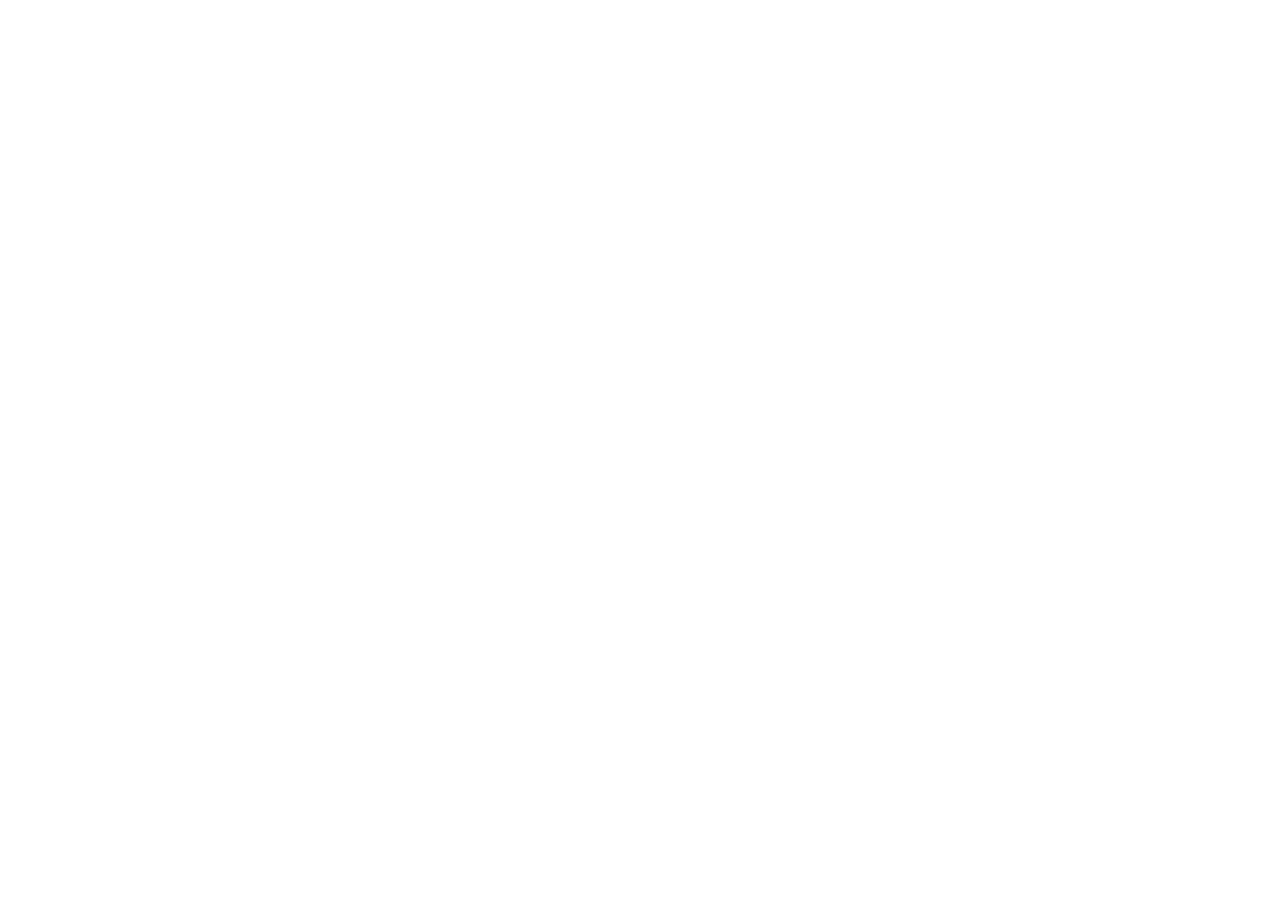
==== app/out/index.html @ 72d58df8 "fix(preview): align markdown theme and card layout Restore the markdown theme to the official GitHub" ====
<!DOCTYPE html><html><head><meta charSet="utf-8" class="next-head"/><title class="next-head"></title><link rel="shortcut icon" type="image/ico" href="/_static/favicon.ico" class="next-head"/><link rel="stylesheet" href="/_static/page.css" class="next-head"/><link rel="stylesheet" href="/_static/markdown.css" class="next-head"/><link rel="stylesheet" href="/_static/highlight.css" class="next-head"/><link rel="stylesheet" href="/_static/katex@0.15.3.css" class="next-head"/><link rel="stylesheet" href="/_static/sequence-diagram-min.css" class="next-head"/><script type="text/javascript" src="/_static/underscore-min.js" class="next-head"></script><script type="text/javascript" src="/_static/webfont.js" class="next-head"></script><script type="text/javascript" src="/_static/snap.svg.min.js" class="next-head"></script><script type="text/javascript" src="/_static/tweenlite.min.js" class="next-head"></script><script type="text/javascript" src="/_static/mermaid.min.js" class="next-head"></script><script type="text/javascript" src="/_static/sequence-diagram-min.js" class="next-head"></script><script type="text/javascript" src="/_static/katex@0.15.3.js" class="next-head"></script><script type="text/javascript" src="/_static/mhchem.min.js" class="next-head"></script><script type="text/javascript" src="/_static/raphael@2.3.0.min.js" class="next-head"></script><script type="text/javascript" src="/_static/flowchart@1.13.0.min.js" class="next-head"></script><script type="text/javascript" src="/_static/viz.js" class="next-head"></script><script type="text/javascript" src="/_static/full.render.js" class="next-head"></script><link rel="preload" href="/_next/static/V9EkhdoiOyl672GTPv58N/pages/index.js" as="script"/><link rel="preload" href="/_next/static/V9EkhdoiOyl672GTPv58N/pages/_app.js" as="script"/><link rel="preload" href="/_next/static/V9EkhdoiOyl672GTPv58N/pages/_error.js" as="script"/><link rel="preload" href="/_next/static/runtime/webpack-2ef50c24cc8d478adafc.js" as="script"/><link rel="preload" href="/_next/static/chunks/commons.54d04675c191d2a163c3.js" as="script"/><link rel="preload" href="/_next/static/runtime/main-3457b6cb5b5e21bcb051.js" as="script"/></head><body><div id="__next"><main data-theme=""><div id="page-scroll"><div id="page-ctn" contenteditable="false"><section class="markdown-body"></section></div></div></main></div><script>__NEXT_DATA__ = {"props":{"pageProps":{}},"page":"/","query":{},"buildId":"V9EkhdoiOyl672GTPv58N","nextExport":true};__NEXT_LOADED_PAGES__=[];__NEXT_REGISTER_PAGE=function(r,f){__NEXT_LOADED_PAGES__.push([r, f])}</script><script async="" id="__NEXT_PAGE__/" src="/_next/static/V9EkhdoiOyl672GTPv58N/pages/index.js"></script><script async="" id="__NEXT_PAGE__/_app" src="/_next/static/V9EkhdoiOyl672GTPv58N/pages/_app.js"></script><script async="" id="__NEXT_PAGE__/_error" src="/_next/static/V9EkhdoiOyl672GTPv58N/pages/_error.js"></script><script src="/_next/static/runtime/webpack-2ef50c24cc8d478adafc.js" async=""></script><script src="/_next/static/chunks/commons.54d04675c191d2a163c3.js" async=""></script><script src="/_next/static/runtime/main-3457b6cb5b5e21bcb051.js" async=""></script></body></html>
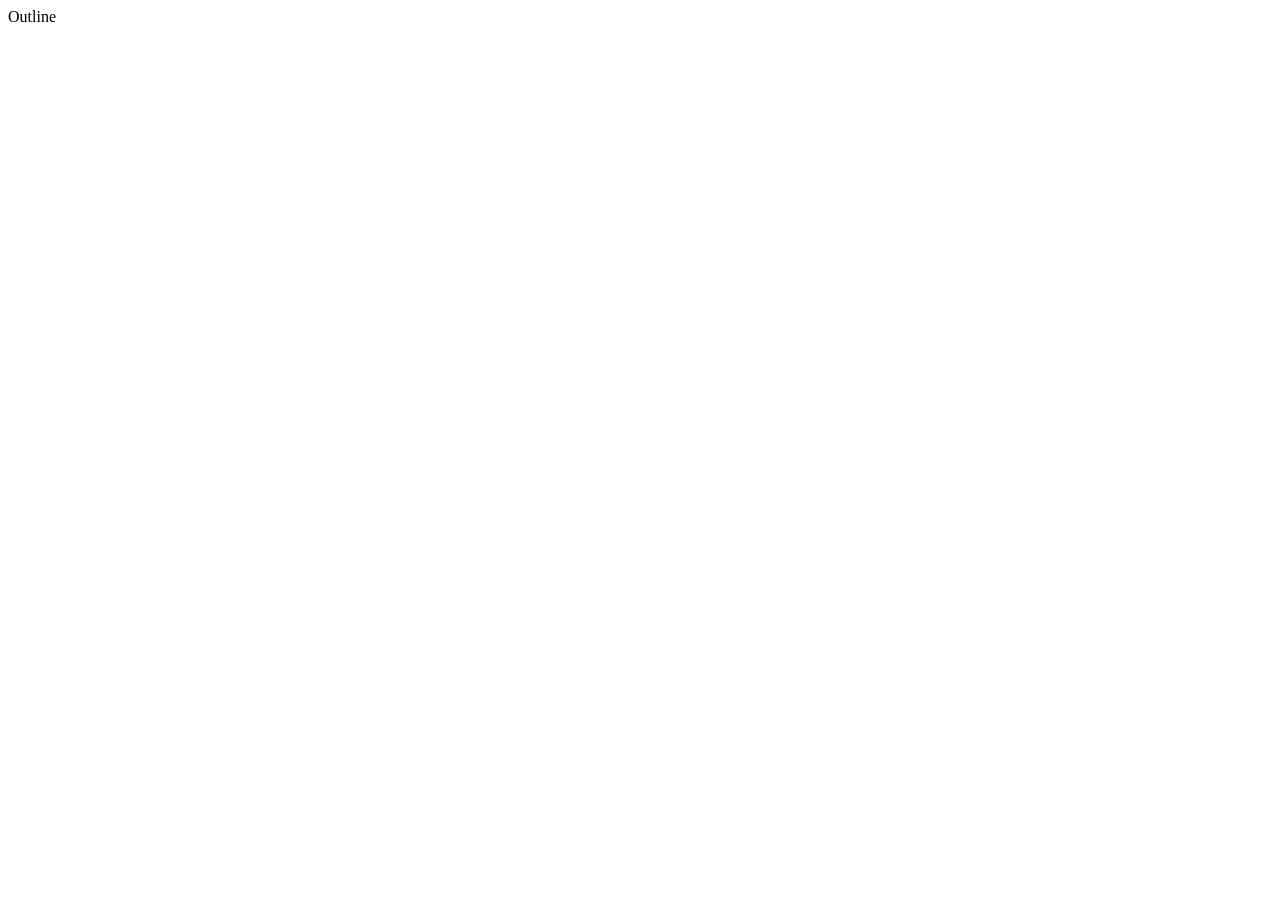
==== commit 0658075e: "feat(preview): add floating outline sidebar Render a left-side floating outline from markdown headin" ====
--- a/app/out/index.html
+++ b/app/out/index.html
@@ -1 +1 @@
-<!DOCTYPE html><html><head><meta charSet="utf-8" class="next-head"/><title class="next-head"></title><link rel="shortcut icon" type="image/ico" href="/_static/favicon.ico" class="next-head"/><link rel="stylesheet" href="/_static/page.css" class="next-head"/><link rel="stylesheet" href="/_static/markdown.css" class="next-head"/><link rel="stylesheet" href="/_static/highlight.css" class="next-head"/><link rel="stylesheet" href="/_static/katex@0.15.3.css" class="next-head"/><link rel="stylesheet" href="/_static/sequence-diagram-min.css" class="next-head"/><script type="text/javascript" src="/_static/underscore-min.js" class="next-head"></script><script type="text/javascript" src="/_static/webfont.js" class="next-head"></script><script type="text/javascript" src="/_static/snap.svg.min.js" class="next-head"></script><script type="text/javascript" src="/_static/tweenlite.min.js" class="next-head"></script><script type="text/javascript" src="/_static/mermaid.min.js" class="next-head"></script><script type="text/javascript" src="/_static/sequence-diagram-min.js" class="next-head"></script><script type="text/javascript" src="/_static/katex@0.15.3.js" class="next-head"></script><script type="text/javascript" src="/_static/mhchem.min.js" class="next-head"></script><script type="text/javascript" src="/_static/raphael@2.3.0.min.js" class="next-head"></script><script type="text/javascript" src="/_static/flowchart@1.13.0.min.js" class="next-head"></script><script type="text/javascript" src="/_static/viz.js" class="next-head"></script><script type="text/javascript" src="/_static/full.render.js" class="next-head"></script><link rel="preload" href="/_next/static/V9EkhdoiOyl672GTPv58N/pages/index.js" as="script"/><link rel="preload" href="/_next/static/V9EkhdoiOyl672GTPv58N/pages/_app.js" as="script"/><link rel="preload" href="/_next/static/V9EkhdoiOyl672GTPv58N/pages/_error.js" as="script"/><link rel="preload" href="/_next/static/runtime/webpack-2ef50c24cc8d478adafc.js" as="script"/><link rel="preload" href="/_next/static/chunks/commons.54d04675c191d2a163c3.js" as="script"/><link rel="preload" href="/_next/static/runtime/main-3457b6cb5b5e21bcb051.js" as="script"/></head><body><div id="__next"><main data-theme=""><div id="page-scroll"><div id="page-ctn" contenteditable="false"><section class="markdown-body"></section></div></div></main></div><script>__NEXT_DATA__ = {"props":{"pageProps":{}},"page":"/","query":{},"buildId":"V9EkhdoiOyl672GTPv58N","nextExport":true};__NEXT_LOADED_PAGES__=[];__NEXT_REGISTER_PAGE=function(r,f){__NEXT_LOADED_PAGES__.push([r, f])}</script><script async="" id="__NEXT_PAGE__/" src="/_next/static/V9EkhdoiOyl672GTPv58N/pages/index.js"></script><script async="" id="__NEXT_PAGE__/_app" src="/_next/static/V9EkhdoiOyl672GTPv58N/pages/_app.js"></script><script async="" id="__NEXT_PAGE__/_error" src="/_next/static/V9EkhdoiOyl672GTPv58N/pages/_error.js"></script><script src="/_next/static/runtime/webpack-2ef50c24cc8d478adafc.js" async=""></script><script src="/_next/static/chunks/commons.54d04675c191d2a163c3.js" async=""></script><script src="/_next/static/runtime/main-3457b6cb5b5e21bcb051.js" async=""></script></body></html>+<!DOCTYPE html><html><head><meta charSet="utf-8" class="next-head"/><title class="next-head"></title><link rel="shortcut icon" type="image/ico" href="/_static/favicon.ico" class="next-head"/><link rel="stylesheet" href="/_static/page.css" class="next-head"/><link rel="stylesheet" href="/_static/markdown.css" class="next-head"/><link rel="stylesheet" href="/_static/highlight.css" class="next-head"/><link rel="stylesheet" href="/_static/katex@0.15.3.css" class="next-head"/><link rel="stylesheet" href="/_static/sequence-diagram-min.css" class="next-head"/><script type="text/javascript" src="/_static/underscore-min.js" class="next-head"></script><script type="text/javascript" src="/_static/webfont.js" class="next-head"></script><script type="text/javascript" src="/_static/snap.svg.min.js" class="next-head"></script><script type="text/javascript" src="/_static/tweenlite.min.js" class="next-head"></script><script type="text/javascript" src="/_static/mermaid.min.js" class="next-head"></script><script type="text/javascript" src="/_static/sequence-diagram-min.js" class="next-head"></script><script type="text/javascript" src="/_static/katex@0.15.3.js" class="next-head"></script><script type="text/javascript" src="/_static/mhchem.min.js" class="next-head"></script><script type="text/javascript" src="/_static/raphael@2.3.0.min.js" class="next-head"></script><script type="text/javascript" src="/_static/flowchart@1.13.0.min.js" class="next-head"></script><script type="text/javascript" src="/_static/viz.js" class="next-head"></script><script type="text/javascript" src="/_static/full.render.js" class="next-head"></script><link rel="preload" href="/_next/static/OK_JoiWROsM60LhIxHDvq/pages/index.js" as="script"/><link rel="preload" href="/_next/static/OK_JoiWROsM60LhIxHDvq/pages/_app.js" as="script"/><link rel="preload" href="/_next/static/OK_JoiWROsM60LhIxHDvq/pages/_error.js" as="script"/><link rel="preload" href="/_next/static/runtime/webpack-2ef50c24cc8d478adafc.js" as="script"/><link rel="preload" href="/_next/static/chunks/commons.54d04675c191d2a163c3.js" as="script"/><link rel="preload" href="/_next/static/runtime/main-3457b6cb5b5e21bcb051.js" as="script"/></head><body><div id="__next"><main data-theme=""><aside class="preview-outline-panel preview-outline-panel-hidden" aria-label="Document outline"><div class="preview-outline-header">Outline</div><div class="preview-outline-scroller"><ol class="preview-outline-list"></ol></div></aside><div id="page-scroll"><div id="page-ctn" contenteditable="false"><section class="markdown-body"></section></div></div></main></div><script>__NEXT_DATA__ = {"props":{"pageProps":{}},"page":"/","query":{},"buildId":"OK_JoiWROsM60LhIxHDvq","nextExport":true};__NEXT_LOADED_PAGES__=[];__NEXT_REGISTER_PAGE=function(r,f){__NEXT_LOADED_PAGES__.push([r, f])}</script><script async="" id="__NEXT_PAGE__/" src="/_next/static/OK_JoiWROsM60LhIxHDvq/pages/index.js"></script><script async="" id="__NEXT_PAGE__/_app" src="/_next/static/OK_JoiWROsM60LhIxHDvq/pages/_app.js"></script><script async="" id="__NEXT_PAGE__/_error" src="/_next/static/OK_JoiWROsM60LhIxHDvq/pages/_error.js"></script><script src="/_next/static/runtime/webpack-2ef50c24cc8d478adafc.js" async=""></script><script src="/_next/static/chunks/commons.54d04675c191d2a163c3.js" async=""></script><script src="/_next/static/runtime/main-3457b6cb5b5e21bcb051.js" async=""></script></body></html>
